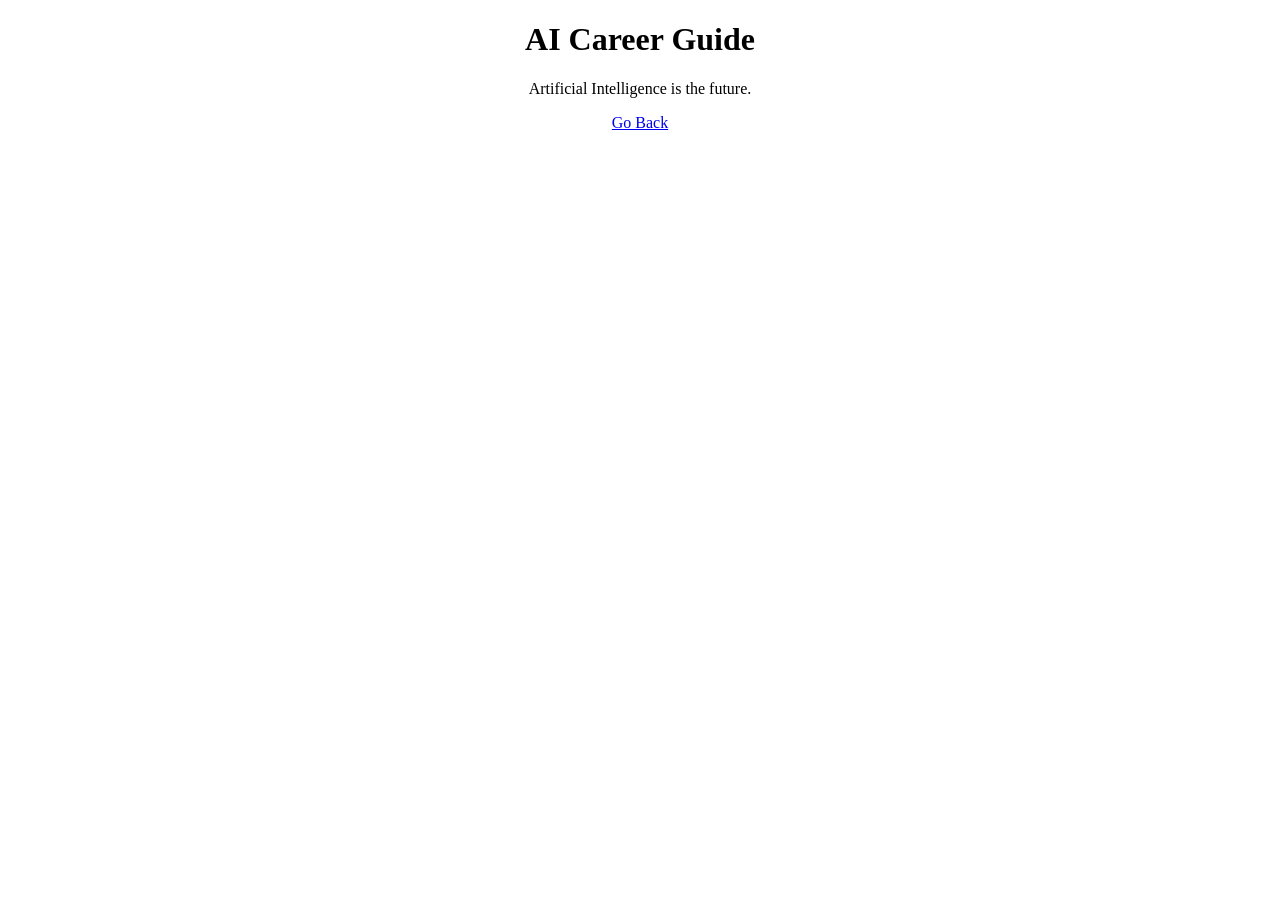
==== ai.html @ 6251bc3c "Create ai.html for AI career guide" ====
<!DOCTYPE html>
<html>
<head>
<title>AI Career</title>
</head>

<body style="text-align:center">

<h1>AI Career Guide</h1>

<p>Artificial Intelligence is the future.</p>

<a href="index.html">Go Back</a>

</body>
</html>
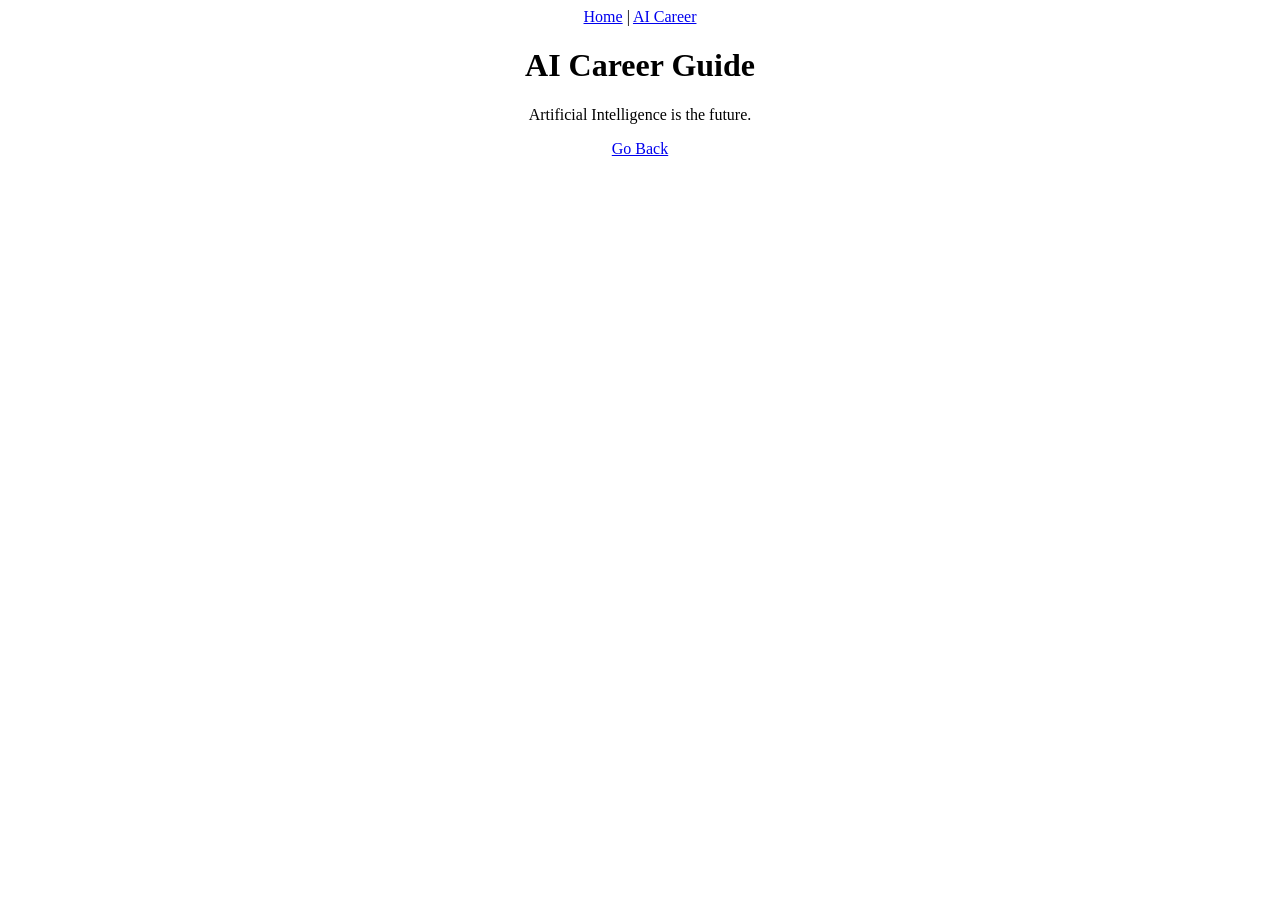
==== commit 1d8f9538: "Add navigation links to AI Career page" ====
--- a/ai.html
+++ b/ai.html
@@ -5,7 +5,10 @@
 </head>
 
 <body style="text-align:center">
-
+<nav>
+<a href="index.html">Home</a> |
+<a href="ai.html">AI Career</a>
+</nav>
 <h1>AI Career Guide</h1>
 
 <p>Artificial Intelligence is the future.</p>
